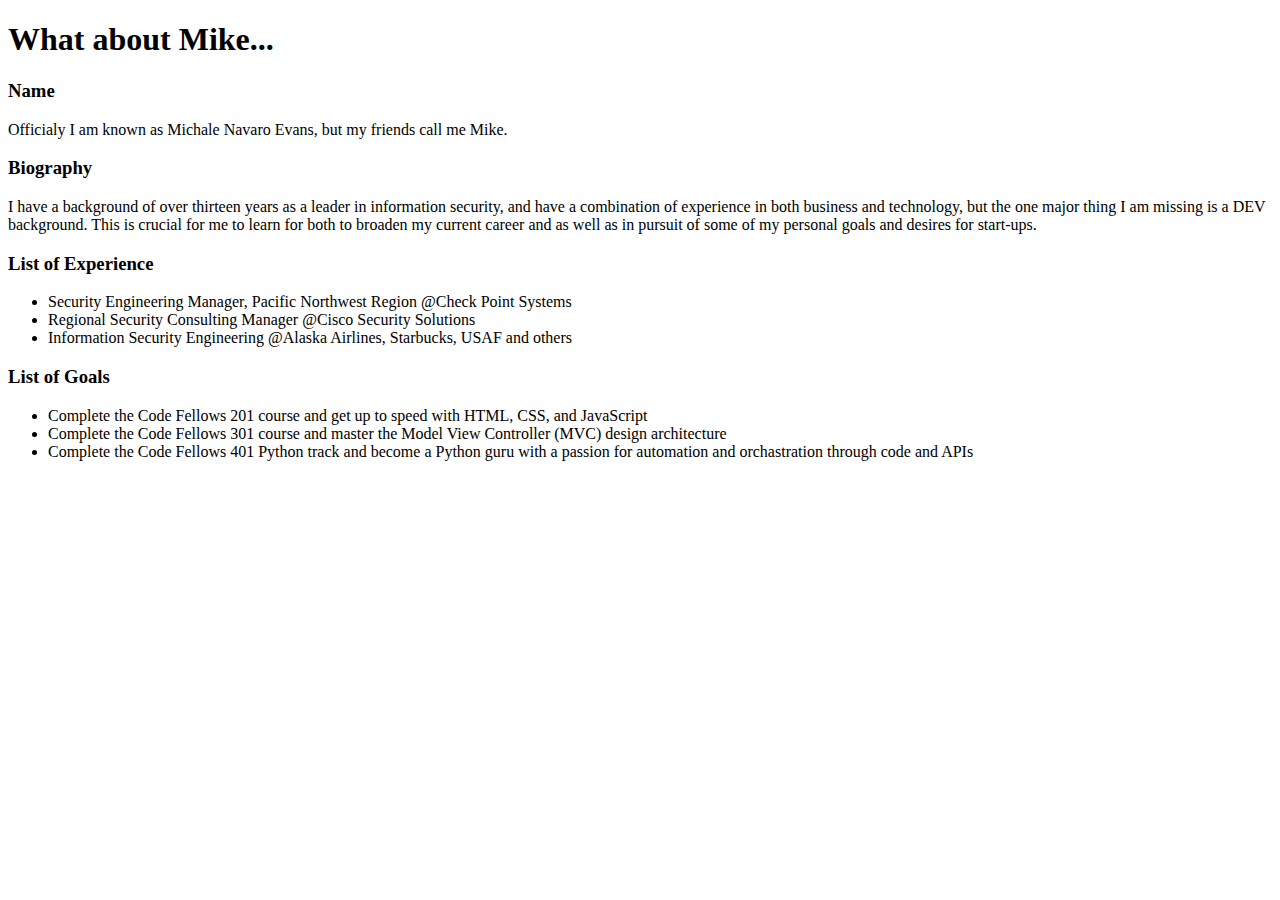
==== index.html @ b6624a8f "Updates made to index.html" ====
<!DOCTYPE html>
<html>
  <head>
    <title>About Mike</title>
  </head>
  <body>
    <h1>What about Mike...</h1>
      <p></p>
    <h3>Name</h3>
      <p>Officialy I am known as Michale Navaro Evans, but my friends call me Mike.</p>
    <h3>Biography</h3>
      <p>I have a background of over thirteen years as a leader in information security, and have a combination of experience in both business and technology, but the one major thing I am missing is a DEV background. This is crucial for me to learn for both to broaden my current career and as well as in pursuit of some of my personal goals and desires for start-ups.</p>
    <h3>List of Experience</h3>
      <ul>
      <li>Security Engineering Manager, Pacific Northwest Region @Check Point Systems</li>
      <li>Regional Security Consulting Manager @Cisco Security Solutions</li>
      <li>Information Security Engineering @Alaska Airlines, Starbucks, USAF and others</li>
      </ul>
    <h3>List of Goals</h3>
      <ul>
          <li>Complete the Code Fellows 201 course and get up to speed with HTML, CSS, and JavaScript</l>
          <li>Complete the Code Fellows 301 course and master the Model View Controller (MVC) design architecture</li>
          <li>Complete the Code Fellows 401 Python track and become a Python guru with a passion for automation and orchastration through code and APIs</li>
      </ul>
    <script src="app.js"></script>
  </body>
</html>
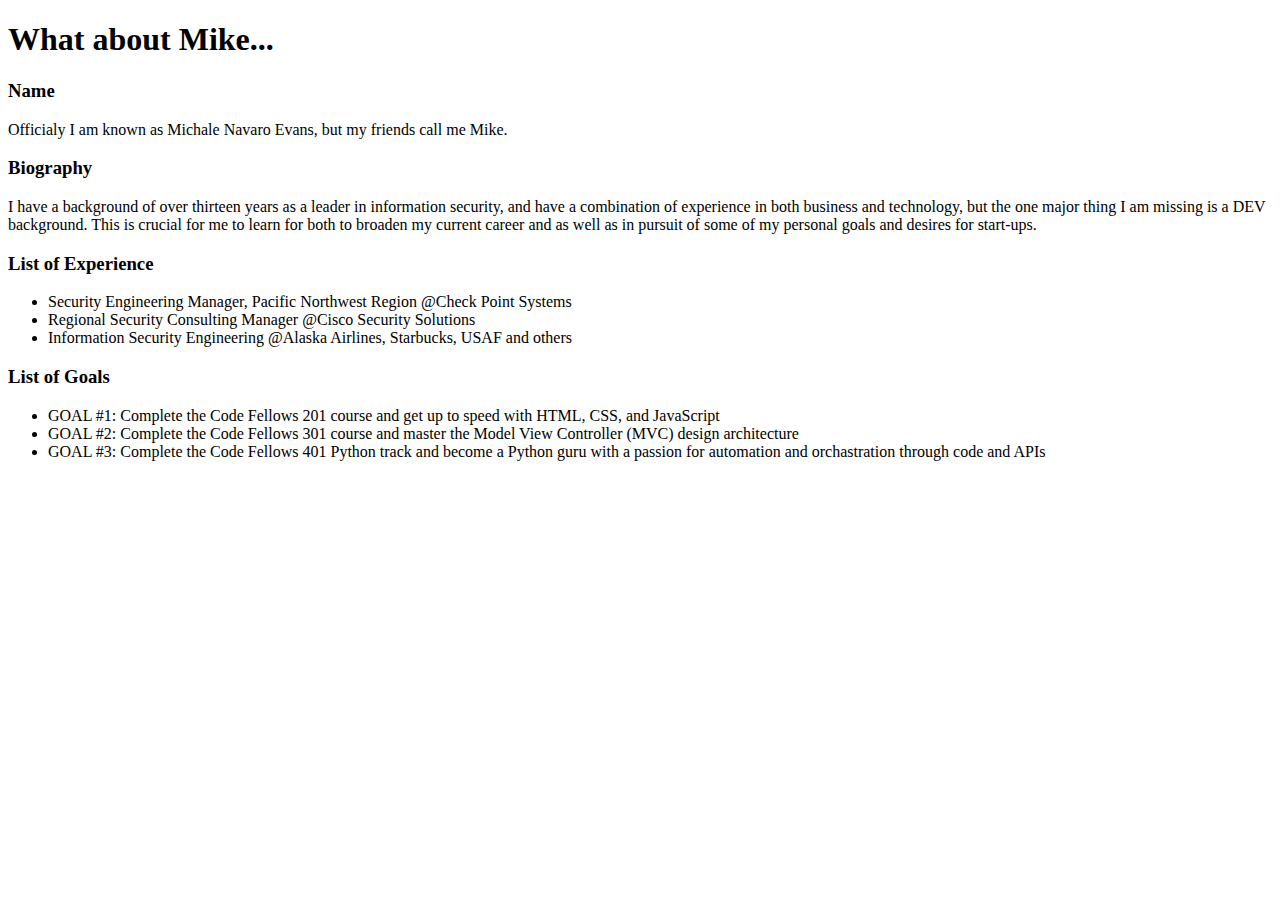
==== commit 0409cb64: "Updating my app.js and index.html" ====
--- a/index.html
+++ b/index.html
@@ -18,9 +18,9 @@
       </ul>
     <h3>List of Goals</h3>
       <ul>
-          <li>Complete the Code Fellows 201 course and get up to speed with HTML, CSS, and JavaScript</l>
-          <li>Complete the Code Fellows 301 course and master the Model View Controller (MVC) design architecture</li>
-          <li>Complete the Code Fellows 401 Python track and become a Python guru with a passion for automation and orchastration through code and APIs</li>
+          <li>GOAL #1: Complete the Code Fellows 201 course and get up to speed with HTML, CSS, and JavaScript</l>
+          <li>GOAL #2: Complete the Code Fellows 301 course and master the Model View Controller (MVC) design architecture</li>
+          <li>GOAL #3: Complete the Code Fellows 401 Python track and become a Python guru with a passion for automation and orchastration through code and APIs</li>
       </ul>
     <script src="app.js"></script>
   </body>
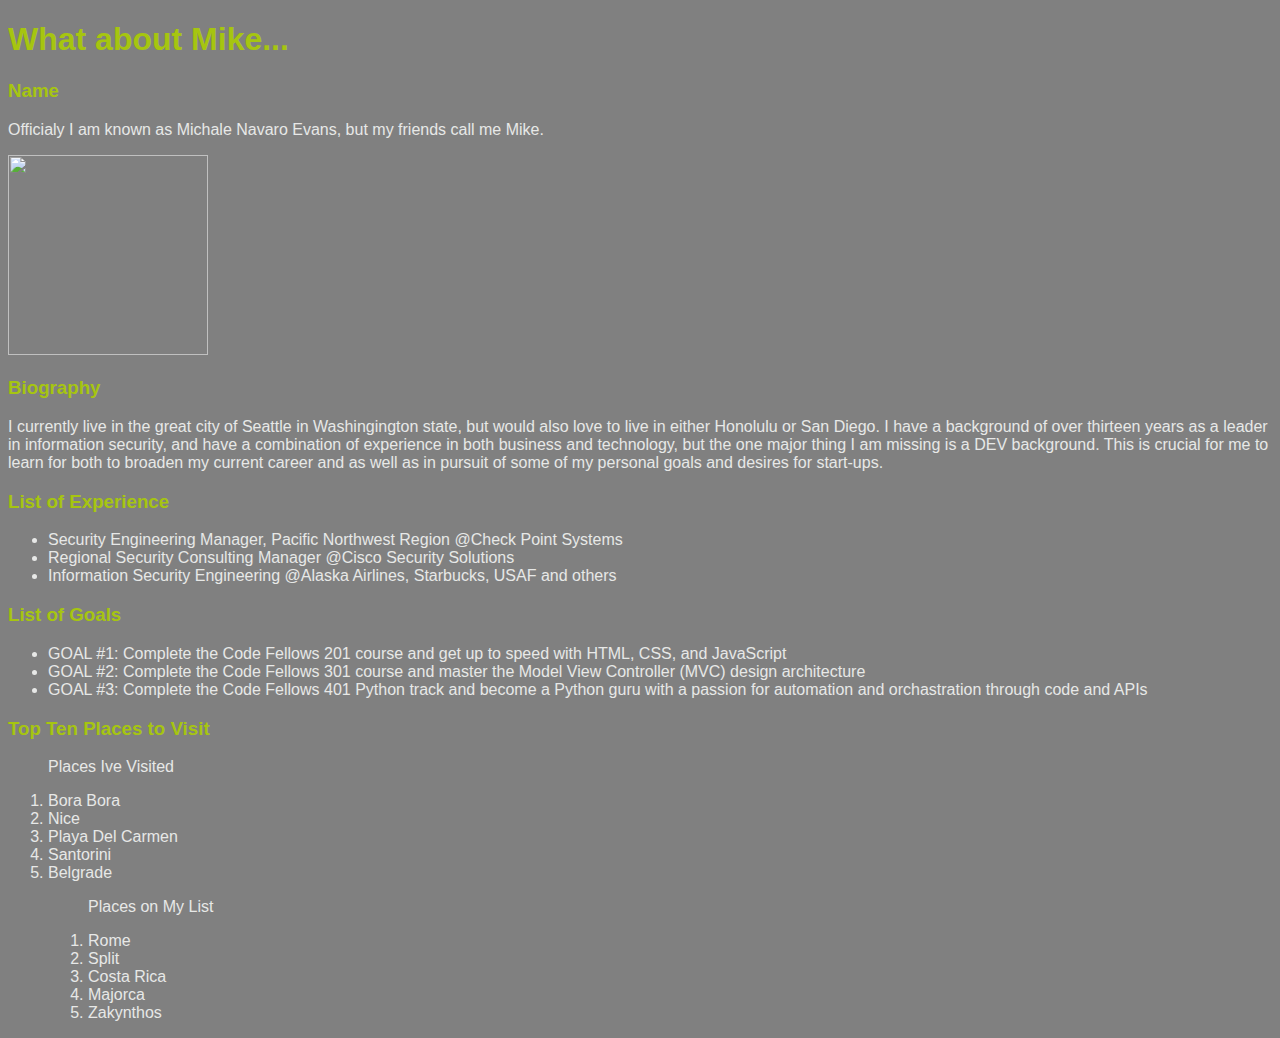
==== commit 6c297bc5: "DRYing out my app.js file and adding a little more stye to my stylesheet" ====
--- a/index.html
+++ b/index.html
@@ -1,15 +1,16 @@
 <!DOCTYPE html>
 <html>
   <head>
+    <link type="text/css" rel="stylesheet" href="stylesheet.css"/>
     <title>About Mike</title>
   </head>
   <body>
     <h1>What about Mike...</h1>
-      <p></p>
     <h3>Name</h3>
       <p>Officialy I am known as Michale Navaro Evans, but my friends call me Mike.</p>
+      <img src='http://michaleevans.com/assets/images/myproflpic.png'/>    
     <h3>Biography</h3>
-      <p>I have a background of over thirteen years as a leader in information security, and have a combination of experience in both business and technology, but the one major thing I am missing is a DEV background. This is crucial for me to learn for both to broaden my current career and as well as in pursuit of some of my personal goals and desires for start-ups.</p>
+      <p>I currently live in the great city of Seattle in Washingington state, but would also love to live in either Honolulu or San Diego. I have a background of over thirteen years as a leader in information security, and have a combination of experience in both business and technology, but the one major thing I am missing is a DEV background. This is crucial for me to learn for both to broaden my current career and as well as in pursuit of some of my personal goals and desires for start-ups.</p>
     <h3>List of Experience</h3>
       <ul>
       <li>Security Engineering Manager, Pacific Northwest Region @Check Point Systems</li>
@@ -22,6 +23,23 @@
           <li>GOAL #2: Complete the Code Fellows 301 course and master the Model View Controller (MVC) design architecture</li>
           <li>GOAL #3: Complete the Code Fellows 401 Python track and become a Python guru with a passion for automation and orchastration through code and APIs</li>
       </ul>
+    <h3>Top Ten Places to Visit</h3>
+    <ol>
+      <p>Places Ive Visited</p>
+      <li>Bora Bora</li>
+      <li>Nice</li>
+      <li>Playa Del Carmen</li>
+      <li>Santorini</li>
+      <li>Belgrade</li>
+      <ol>
+        <p>Places on My List</p>
+        <li>Rome</li>
+        <li>Split</li>
+        <li>Costa Rica</li>
+        <li>Majorca</li>
+        <li>Zakynthos</li>
+      </ol>
+    </ol>
     <script src="app.js"></script>
   </body>
 </html>
--- a/stylesheet.css
+++ b/stylesheet.css
@@ -0,0 +1,27 @@
+/*Add your CSS below!*/
+* {
+  background-color: grey;
+  font-family: Arial;
+}
+
+img {
+  height: 200px;
+  width: 200px;
+  margin: auto;
+}
+
+h1 {
+    color: #a6c510;
+}
+
+h3{
+    color: #a6c510;
+}
+
+p {
+  color: #e7e8e7;
+}
+
+li {
+  color: #e7e8e7;
+}
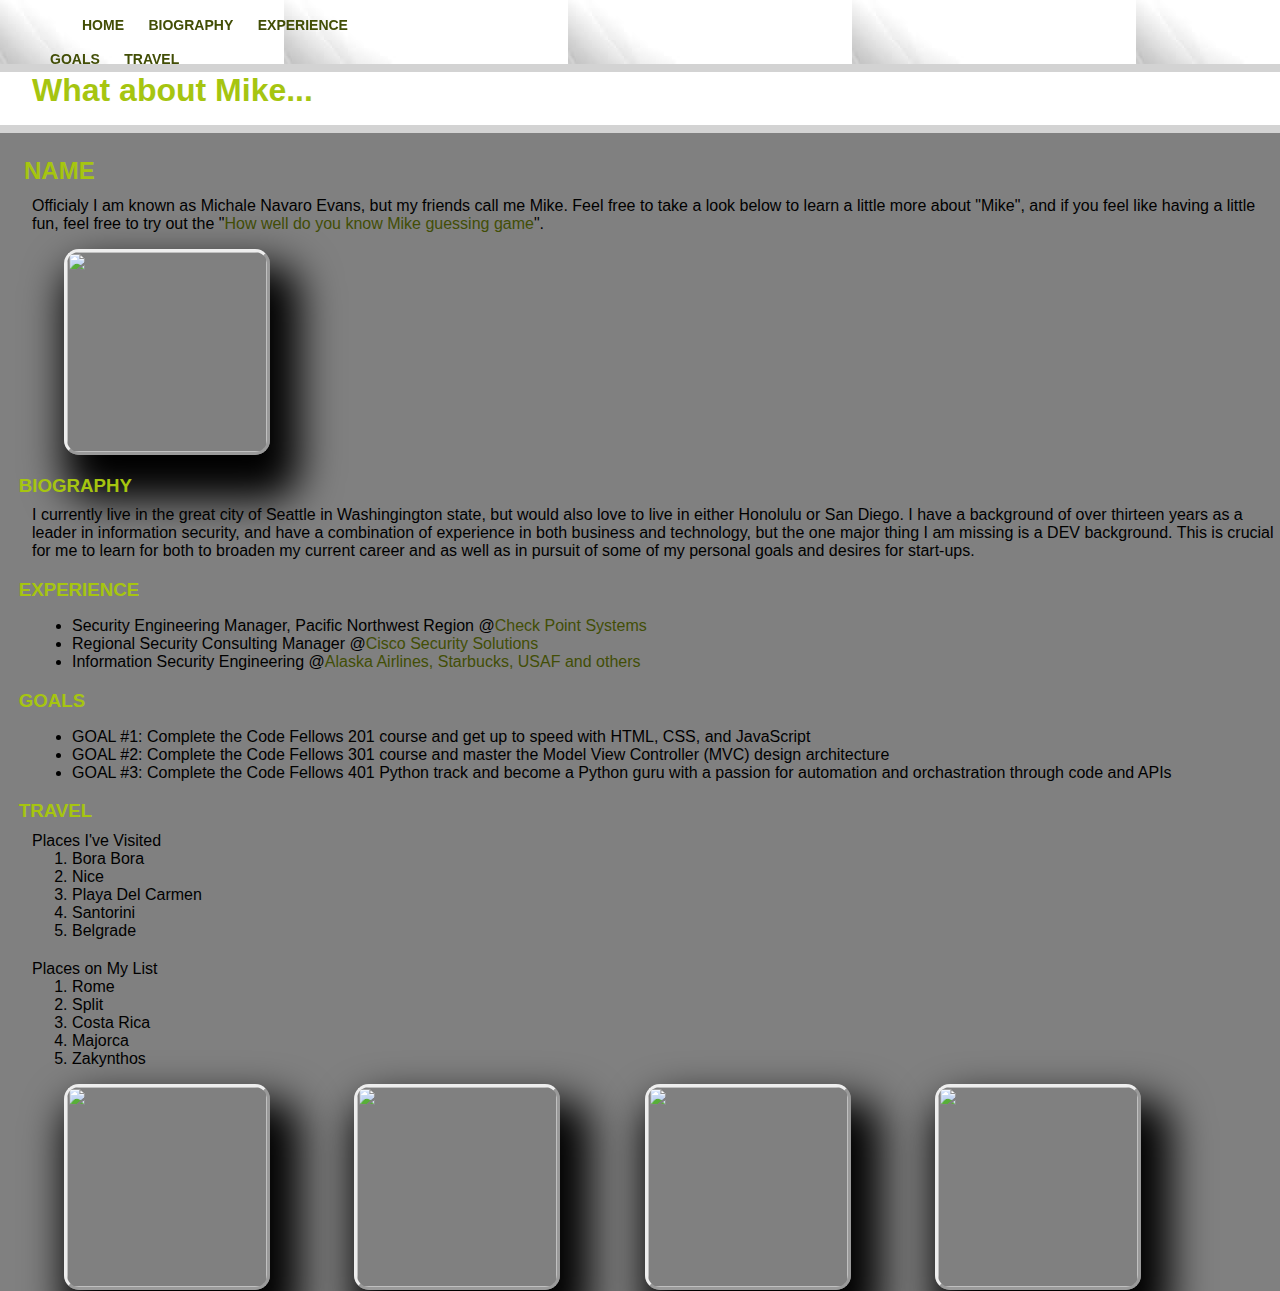
==== commit 97531ae8: "I reviewed comments from TAs, but could not see many of the issues that were stated. I optimized que" ====
--- a/index.html
+++ b/index.html
@@ -1,45 +1,86 @@
 <!DOCTYPE html>
 <html>
   <head>
+    <link href="http://s3.amazonaws.com/codecademy-content/courses/ltp/css/shift.css" rel="stylesheet">
+    <link rel="stylesheet" href="http://s3.amazonaws.com/codecademy-content/courses/ltp/css/bootstrap.css">
     <link type="text/css" rel="stylesheet" href="stylesheet.css"/>
-    <title>About Mike</title>
+    <title id='home'>About Mike</title>
   </head>
   <body>
-    <h1>What about Mike...</h1>
-    <h3>Name</h3>
-      <p>Officialy I am known as Michale Navaro Evans, but my friends call me Mike.</p>
-      <img src='http://michaleevans.com/assets/images/myproflpic.png'/>    
-    <h3>Biography</h3>
-      <p>I currently live in the great city of Seattle in Washingington state, but would also love to live in either Honolulu or San Diego. I have a background of over thirteen years as a leader in information security, and have a combination of experience in both business and technology, but the one major thing I am missing is a DEV background. This is crucial for me to learn for both to broaden my current career and as well as in pursuit of some of my personal goals and desires for start-ups.</p>
-    <h3>List of Experience</h3>
-      <ul>
-      <li>Security Engineering Manager, Pacific Northwest Region @Check Point Systems</li>
-      <li>Regional Security Consulting Manager @Cisco Security Solutions</li>
-      <li>Information Security Engineering @Alaska Airlines, Starbucks, USAF and others</li>
+    <div class='nav'>
+    <div cass='container'>
+      <ul class='pull-left'>
+        <li><a href='#home'>Home</a></li>
+        <li><a href='#biography'>Biography</a></li>
+        <li><a href='#experience'>Experience</a></li>
       </ul>
-    <h3>List of Goals</h3>
-      <ul>
-          <li>GOAL #1: Complete the Code Fellows 201 course and get up to speed with HTML, CSS, and JavaScript</l>
-          <li>GOAL #2: Complete the Code Fellows 301 course and master the Model View Controller (MVC) design architecture</li>
-          <li>GOAL #3: Complete the Code Fellows 401 Python track and become a Python guru with a passion for automation and orchastration through code and APIs</li>
+      <ul class='pull-right'>
+        <li><a href='#goals'>Goals</a></li>
+        <li><a href='#travel'>Travel</a></li>
       </ul>
-    <h3>Top Ten Places to Visit</h3>
-    <ol>
-      <p>Places Ive Visited</p>
-      <li>Bora Bora</li>
-      <li>Nice</li>
-      <li>Playa Del Carmen</li>
-      <li>Santorini</li>
-      <li>Belgrade</li>
-      <ol>
-        <p>Places on My List</p>
-        <li>Rome</li>
-        <li>Split</li>
-        <li>Costa Rica</li>
-        <li>Majorca</li>
-        <li>Zakynthos</li>
-      </ol>
-    </ol>
-    <script src="app.js"></script>
+    </div>
+    </div>
+    <div class='about'>
+    <div cass='container'>
+      <h1>What about Mike...</h1>
+    </div>
+    </div>
+
+      <h2 id='name'>Name</h3>
+        <p>Officialy I am known as Michale Navaro Evans, but my friends call me Mike. Feel free to take a look below to learn a little more about "Mike", and if you feel like having a little fun, feel free to try out the "<a href='guessing-game.html'>How well do you know Mike guessing game</a>".</p>
+        <img id='profile_pic' src='http://michaleevans.com/assets/images/myproflpic.png'/>
+    <div class='biography'>
+      <div cass='container'>
+        <h3 id='biography'>Biography</h3>
+          <p>I currently live in the great city of Seattle in Washingington state, but would also love to live in either Honolulu or San Diego. I have a background of over thirteen years as a leader in information security, and have a combination of experience in both business and technology, but the one major thing I am missing is a DEV background. This is crucial for me to learn for both to broaden my current career and as well as in pursuit of some of my personal goals and desires for start-ups.</p>
+      </div>
+    </div>
+    <div class='experience'>
+      <div cass='container'>
+        <h3 id='experience'>Experience</h3>
+          <ul>
+          <li>Security Engineering Manager, Pacific Northwest Region @<a href='http://www.checkpoint.com/' title='Check Point Systems'>Check Point Systems</a></li>
+          <li>Regional Security Consulting Manager @<a href='http://www.cisco.com/go/security/' title='Cisco Security Solutions'>Cisco Security Solutions</a></li>
+          <li>Information Security Engineering @<a title="Mike's Other Gigs">Alaska Airlines, Starbucks, USAF and others </a></li>
+          </ul>
+        </div>
+      </div>
+      <div class='goals'>
+        <div cass='container'>
+        <h3 id='goals'>Goals</h3>
+          <ul>
+              <li>GOAL #1: Complete the Code Fellows 201 course and get up to speed with HTML, CSS, and JavaScript</li>
+              <li>GOAL #2: Complete the Code Fellows 301 course and master the Model View Controller (MVC) design architecture</li>
+              <li>GOAL #3: Complete the Code Fellows 401 Python track and become a Python guru with a passion for automation and orchastration through code and APIs</li>
+          </ul>
+      </div>
+      </div>
+      <div class='travel'>
+        <div cass='container'>
+        <h3 id='travel'>Travel</h3>
+        <p>Places I've Visited</p>
+        <ol>
+          <li>Bora Bora</li>
+          <li>Nice</li>
+          <li>Playa Del Carmen</li>
+          <li>Santorini</li>
+          <li>Belgrade</li>
+        </ol>
+        <p id='moveme_down'>Places on My List</p>
+        <ol>
+            <li>Rome</li>
+            <li>Split</li>
+            <li>Costa Rica</li>
+            <li>Majorca</li>
+            <li>Zakynthos</li>
+        </ol>
+        <img id='profile_pic' src='http://michaleevans.com/assets/images/myproflpic.png'/>
+        <img id='profile_pic' src='http://michaleevans.com/assets/images/myproflpic.png'/>
+        <img id='profile_pic' src='http://michaleevans.com/assets/images/myproflpic.png'/>
+        <img id='profile_pic' src='http://michaleevans.com/assets/images/myproflpic.png'/>
+        </div>
+      </div>
+
+      <!--<script src="app.js"></script>-->
   </body>
 </html>
--- a/stylesheet.css
+++ b/stylesheet.css
@@ -1,27 +1,106 @@
 /*Add your CSS below!*/
 * {
-  background-color: grey;
-  font-family: Arial;
+  font-family: Frutiger, Avenir, Arial;
 }
 
-img {
+body {
+  background-color: grey;
+  margin: 0;
+  padding-top: 0;
+}
+
+.nav {
+  top: 0;
+  left: 0;
+  position: fixed;
+  width: 100%;
+  height: 4em;
+  background-color: white;
+  border-bottom: .5em solid lightgrey;
+  overflow: auto;
+  background: transparent url(assets/white_transparent_background.jpeg);
+}
+
+.nav a {
+  color: #424e06;
+  font-size: 14px;
+  font-weight: bold;
+  padding: 14px 10px;
+  text-transform: uppercase;
+}
+
+.nav li {
+  display: inline;
+}
+
+.nav .pull-left {
+  margin-left: 2em;
+}
+
+.nav .pull-right {
+  margin-right: 2em;
+}
+
+#profile_pic {
   height: 200px;
   width: 200px;
-  margin: auto;
+  -webkit-transition: all 1s ease;
+     -moz-transition: all 1s ease;
+       -o-transition: all 1s ease;
+      -ms-transition: all 1s ease;
+          transition: all 1s ease;
+  margin: 1em 1em 0 4em;
+  border-style: outset;
+  border-radius: 15px;
+  box-shadow: 15px 30px 40px 15px;
+}
+
+#profile_pic:hover {
+  width: 225px;
+  height: 225px;
+}
+
+h1, h2, h3 {
+    color: #a6c510;
+    font-family: Frutiger, Avenir, Arial;
+    margin: 1em 0 .5em 1em;
+}
+
+h2, h3 {
+    text-transform: uppercase;
 }
 
 h1 {
-    color: #a6c510;
+    margin: 2em .5em .5em 1em;
 }
 
-h3{
-    color: #a6c510;
-}
-
-p {
-  color: #e7e8e7;
+.about {
+  border-top: .5em solid lightgrey;
+  border-bottom: .5em solid lightgrey;
+  background-color: white;
 }
 
 li {
-  color: #e7e8e7;
+  color: #000000;
 }
+
+p, ol, .goals li ,.experience li {
+  color: #000000;
+  margin: 0em 0em 0em 2em;
+}
+
+#moveme_down {
+  margin-top: 20px;
+}
+
+a:link, a:visited, a {
+	text-decoration: none;
+	color: #424e06;
+}
+
+a:hover, a:focus, a:active {
+  font-weight: bold;
+  font-style: none;
+	text-decoration: underline;
+	color: #313b04;
+}
